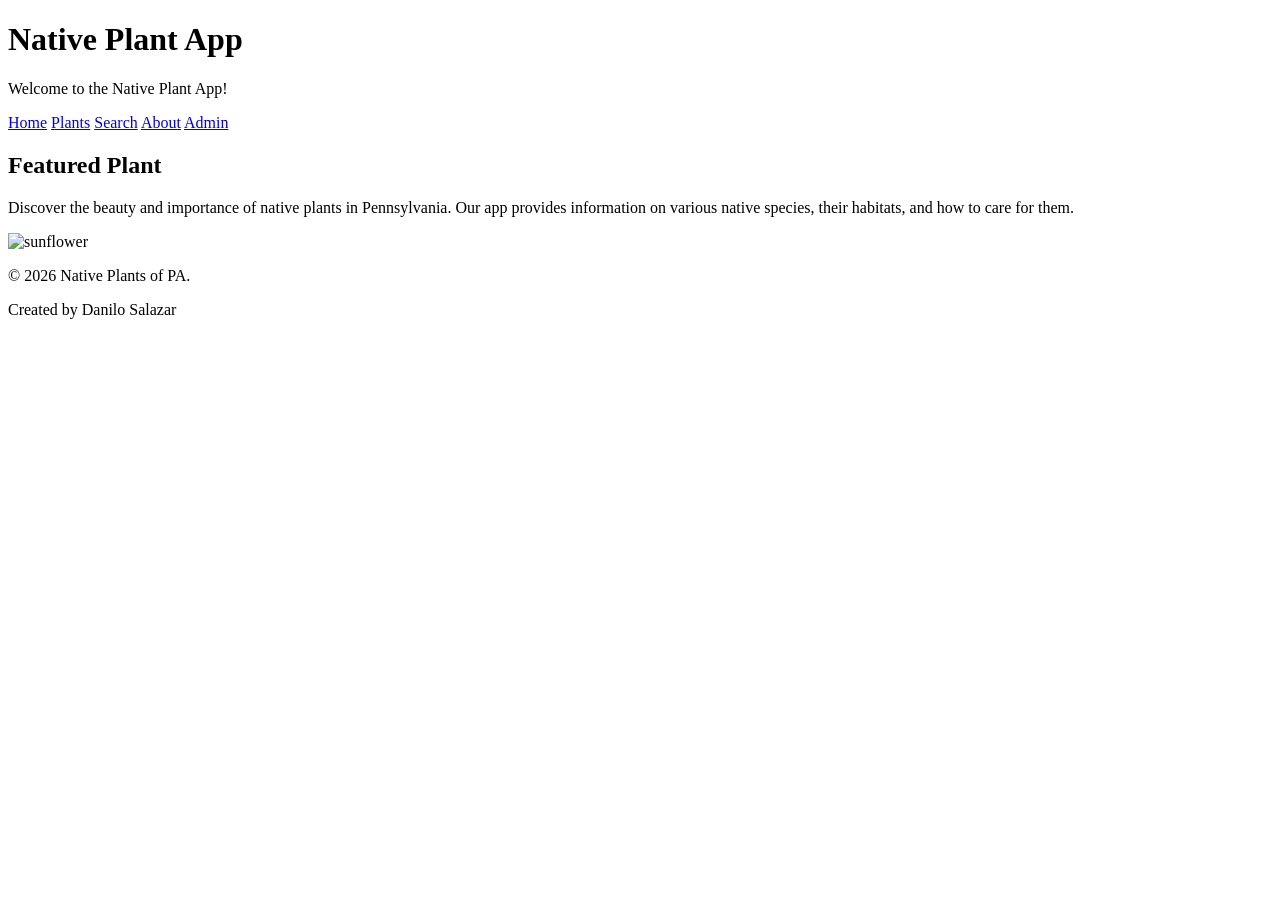
==== index.html @ 57f9ee0f "test" ====
<!DOCTYPE html>
<html lang="en">
<head>
    <meta charset="UTF-8">
    <meta name="viewport" content="width=device-width, initial-scale=1.0">
    <title>Home</title>
    <link rel="stylesheet" href="css/styles.css">
</head>
<body>
    <header id="main-header">
    <h1>Native Plant App</h1>
    <p>Welcome to the Native Plant App!</p>
    </header>
    <nav>
        <a href="index.html">Home</a>
        <a href="search.html">Plants</a>
        <a href="details.html">Search</a>
        <a href="about.html">About</a>
        <a href="admin.html">Admin</a>
    </nav>
    
    <main>
        <section class="featured-plant">
            <h2>Featured Plant</h2>
            <p>Discover the beauty and importance of native plants in Pennsylvania. Our app provides information on various native species, their habitats, and how to care for them.</p>
            <img src="images/sunflower3.jpg" alt="sunflower">
        </section>
    </main>
    <footer>
        <p>&copy; 2026 Native Plants of PA.</p>
        <p>Created by Danilo Salazar</p>
    </footer>
</body>
</html>
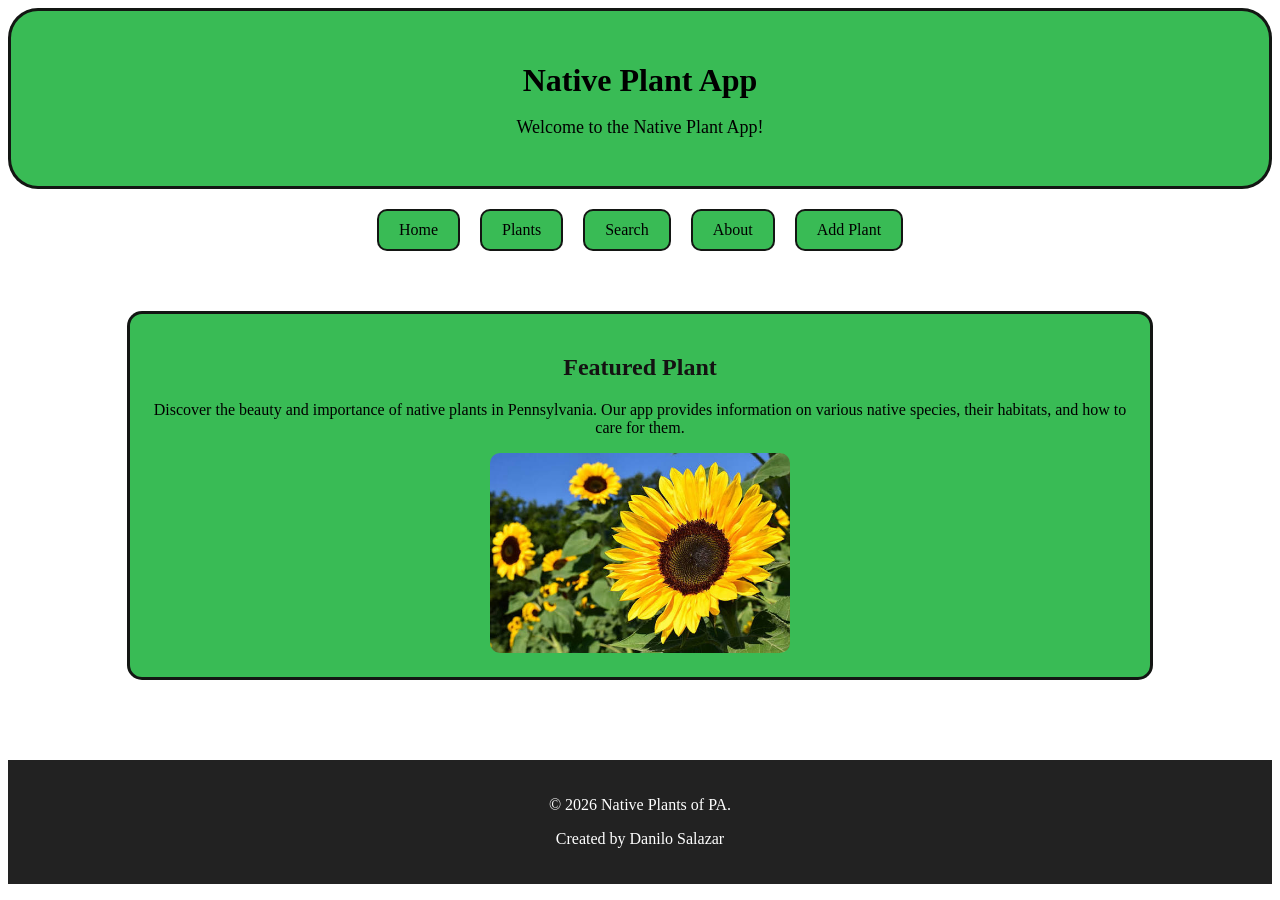
==== commit 66dc89a8: "test" ====
--- a/index.html
+++ b/index.html
@@ -16,7 +16,7 @@
         <a href="search.html">Plants</a>
         <a href="details.html">Search</a>
         <a href="about.html">About</a>
-        <a href="admin.html">Admin</a>
+        <a href="admin.html">Add Plant</a>
     </nav>
     
     <main>
--- a/css/styles.css
+++ b/css/styles.css
@@ -0,0 +1,163 @@
+#main-header {
+    background-color: #39bb55;
+    text-align: center;
+    padding: 30px;
+    margin: 0;
+    border: 3px solid #121111f7;
+    border-radius: 30px;
+}
+
+#main-header h1 {
+    margin-bottom: 15px;
+}
+
+#main-header p {
+    font-size: 18px;
+    color: #000000;
+}
+nav {
+    display: flex;
+    gap: 20px;
+}
+
+nav a {
+    text-decoration: none;
+}
+
+.plant-card {
+background-color: #39bb55;
+text-align: center;
+padding: 20px;
+margin: 20px;
+border: 3px solid #121111f7;
+border-radius: 15px;
+}
+
+.plant-card img {
+    width: 100%;
+    border-radius: 10px;
+}
+
+.plant-container {
+    display: grid;
+    grid-template-columns: repeat(3, 1fr);
+    gap: 20px;
+}
+
+main {
+    padding: 20px;
+}
+
+h2 {
+    color: #121111f7;
+}
+
+main img {
+    max-width: 400px;
+    width: 100%;
+    border-radius: 10px;
+}
+
+.plant-card h3 {
+    margin-top: 0;
+    color: #39bb55;
+}
+
+nav a:hover {
+    color: #39bb55;
+}
+
+footer {
+    background-color: #222;
+    color: white;
+    text-align: center;
+    padding: 20px;
+    margin-top: 40px;
+}
+
+nav {
+    display: flex;
+    justify-content: center;
+    gap: 20px;
+    margin: 20px 0;
+}
+
+nav a {
+    text-decoration: none;
+    color: black;
+    background-color: #39bb55;
+    padding: 10px 20px;
+    border: 2px solid #121111f7;
+    border-radius: 10px;
+}
+
+nav a:hover {
+    background-color: #2f9c47;
+    color: white;
+}
+
+.featured-plant {
+    background-color: #39bb55;
+    text-align: center;
+    padding: 20px;
+    margin: 20px auto;
+    border: 3px solid #121111f7;
+    border-radius: 15px;
+    width: 80%;
+}
+
+.featured-plant h2 {
+    color: rgb(20, 18, 18);
+}
+
+.featured-plant p {
+    color: black;
+}
+
+.featured-plant img {
+    width: 300px;
+    max-width: 100%;
+    border-radius: 10px;
+}
+
+.about-box {
+    background-color: #39bb55;
+    text-align: center;
+    padding: 20px;
+    margin: 20px auto;
+    border: 3px solid #121111f7;
+    border-radius: 15px;
+    width: 80%;
+}
+
+.details-box {
+    background-color: #39bb55;
+    text-align: center;
+    padding: 20px;
+    margin: 20px auto;
+    border: 3px solid #121111f7;
+    border-radius: 15px;
+    width: 80%;
+}
+
+.details-box input {
+    width: 60%;
+    padding: 10px;
+    border: 2px solid #121111f7;
+    border-radius: 10px;
+    margin-bottom: 20px;
+}
+
+img {
+max-width: 100%;
+height: auto;
+}
+
+@media(max-width: 768px){
+    .plant-container {
+        grid-template-columns: 1fr;
+    }
+    nav {
+        flex-direction: column;
+    }
+}
